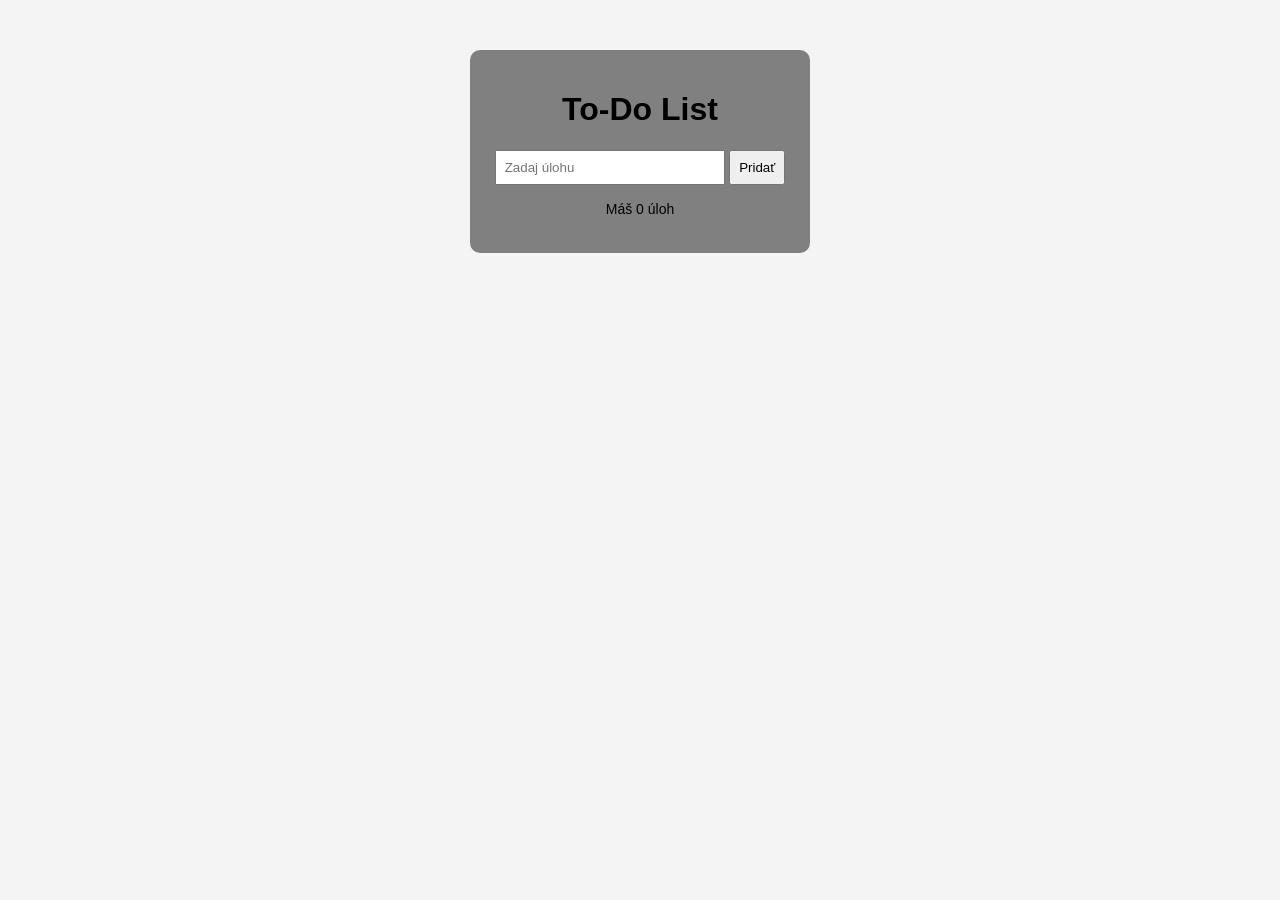
==== WorkApp.html @ 4b5244e4 "To-Do List app" ====
<!DOCTYPE html>
<html lang="en">

<head>
    <meta charset="UTF-8">
    <meta name="viewport" content="width=device-width, initial-scale=1.0">
    <title>To-Do list</title>
    <link rel="stylesheet" href="WorkApp.css">
</head>

<body>
    <div class="container">

        <h1>To-Do List</h1>
        <input id="taskInput" placeholder="Zadaj úlohu">
        <button id="addBtn">Pridať</button>

        <p id="error"></p>
        <p id="counter"></p>

        <ul id="taskList"></ul>


    </div>

    <script src="WorkApp.js"></script>
</body>

</html>
---- WorkApp.css ----
body {
    font-family: Arial, sans-serif;
    background: #f4f4f4;
    display: flex;
    justify-content: center;
    margin-top: 50px;
}

.container {
    background: grey;
    padding: 20px;
    border-radius: 10px;
    width: 300px;
    text-align: center;
}

input {
    width: 70%;
    padding: 8px;
}

button {
    cursor: pointer;
    padding: 8px;
}

ul {
    list-style: none;
    padding: 0;
}

li {
    padding: 8px;
    margin-top: 5px;
    background: #eee;
    cursor: pointer;
}

.done {
    text-decoration: line-through;
    color: gray;
}

#error {
    color: red;
}

#counter {
    margin-top: 10px;
    font-size: 14px;
}
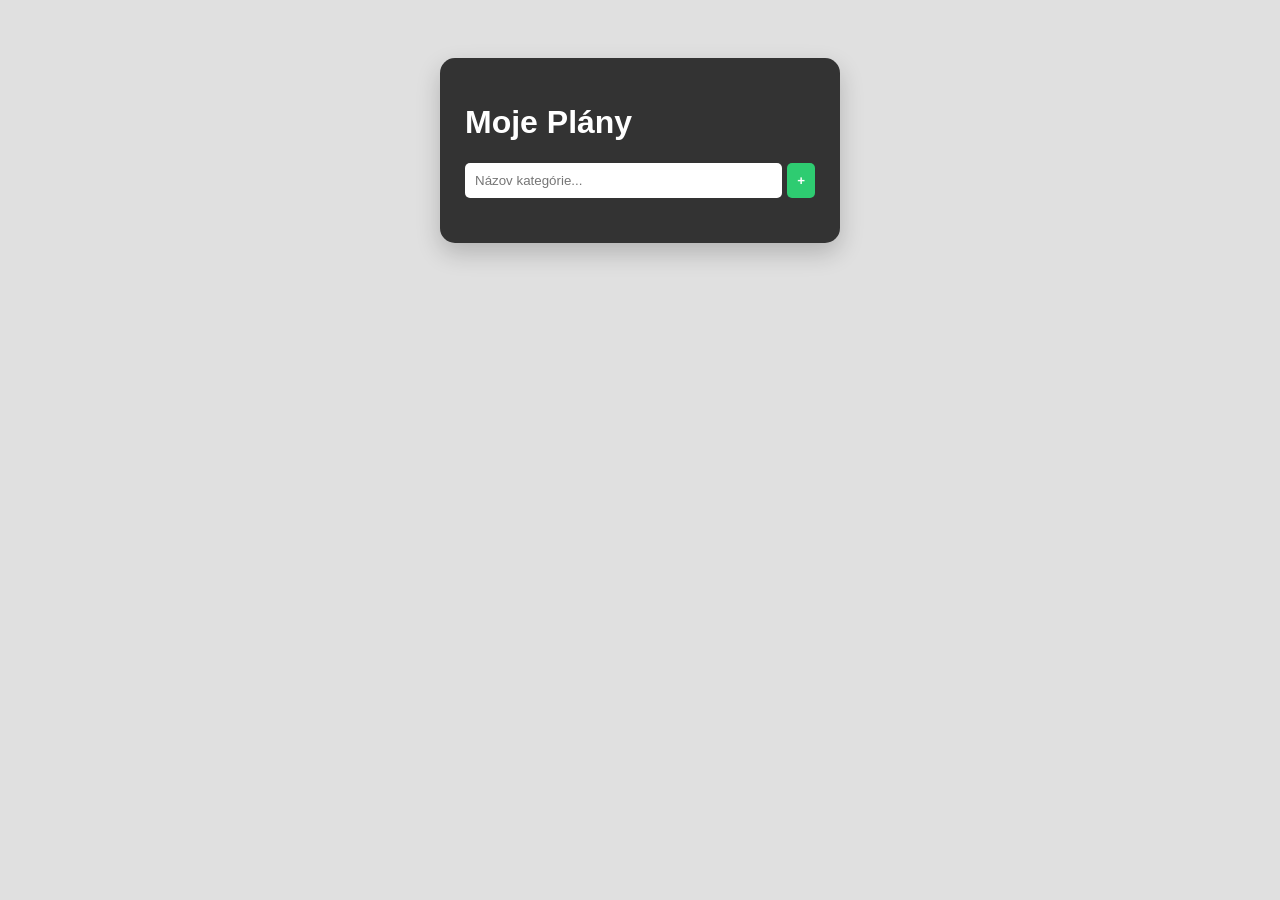
==== commit d7262d84: "Hotovy To-Do List" ====
--- a/WorkApp.html
+++ b/WorkApp.html
@@ -1,29 +1,25 @@
 <!DOCTYPE html>
-<html lang="en">
-
+<html lang="sk">
 <head>
     <meta charset="UTF-8">
     <meta name="viewport" content="width=device-width, initial-scale=1.0">
-    <title>To-Do list</title>
+    <title>To-Do List s Kategóriami</title>
     <link rel="stylesheet" href="WorkApp.css">
 </head>
-
 <body>
     <div class="container">
-
-        <h1>To-Do List</h1>
-        <input id="taskInput" placeholder="Zadaj úlohu">
-        <button id="addBtn">Pridať</button>
-
+        <h1>Moje Plány</h1>
+        
+        <div class="category-input-group">
+            <input id="categoryInput" placeholder="Názov kategórie...">
+            <button id="addCategoryBtn">+</button>
+        </div>
+        
         <p id="error"></p>
-        <p id="counter"></p>
-
-        <ul id="taskList"></ul>
-
-
+        
+        <div id="categoriesContainer"></div>
     </div>
 
     <script src="WorkApp.js"></script>
 </body>
-
 </html>
--- a/WorkApp.css
+++ b/WorkApp.css
@@ -1,27 +1,64 @@
 body {
-    font-family: Arial, sans-serif;
-    background: #f4f4f4;
+    font-family: 'Segoe UI', Tahoma, Geneva, Verdana, sans-serif;
+    background: #e0e0e0;
     display: flex;
     justify-content: center;
-    margin-top: 50px;
+    padding-top: 50px;
 }
 
 .container {
-    background: grey;
-    padding: 20px;
-    border-radius: 10px;
-    width: 300px;
-    text-align: center;
+    background: #333;
+    color: white;
+    padding: 25px;
+    border-radius: 15px;
+    width: 350px;
+    box-shadow: 0 10px 25px rgba(0,0,0,0.2);
+}
+
+.category-input-group {
+    display: flex;
+    gap: 5px;
+    margin-bottom: 20px;
 }
 
 input {
-    width: 70%;
-    padding: 8px;
+    flex-grow: 1;
+    padding: 10px;
+    border-radius: 5px;
+    border: none;
 }
 
 button {
     cursor: pointer;
-    padding: 8px;
+    padding: 10px;
+    border: none;
+    border-radius: 5px;
+    background: #2ecc71;
+    color: white;
+    font-weight: bold;
+}
+
+.category-card {
+    background: #444;
+    margin-bottom: 15px;
+    padding: 15px;
+    border-radius: 10px;
+    text-align: left;
+}
+
+.category-header {
+    display: flex;
+    justify-content: space-between;
+    align-items: center;
+    border-bottom: 1px solid #555;
+    padding-bottom: 5px;
+    margin-bottom: 10px;
+}
+
+.delete-cat {
+    background: #e74c3c;
+    padding: 2px 8px;
+    font-size: 12px;
 }
 
 ul {
@@ -30,22 +67,40 @@
 }
 
 li {
+    background: #555;
+    margin-top: 5px;
     padding: 8px;
-    margin-top: 5px;
-    background: #eee;
+    border-radius: 4px;
+    display: flex;
+    justify-content: space-between;
     cursor: pointer;
 }
 
 .done {
     text-decoration: line-through;
-    color: gray;
+    opacity: 0.5;
 }
 
-#error {
-    color: red;
+#error { color: #ff7675; font-size: 14px; }
+
+.hidden {
+    display: none;
 }
 
-#counter {
+.category-title {
+    cursor: pointer;
+    user-select: none; /* Zabraňuje označovaniu textu pri rýchlom klikaní */
+    flex-grow: 1;
+    font-size: 16px;
+}
+
+.category-title:hover {
+    color: #2ecc71; /* Zvýraznenie pri prejdení myšou */
+}
+
+.task-input-group {
+    display: flex;
+    gap: 5px;
+    margin-bottom: 10px;
     margin-top: 10px;
-    font-size: 14px;
 }
